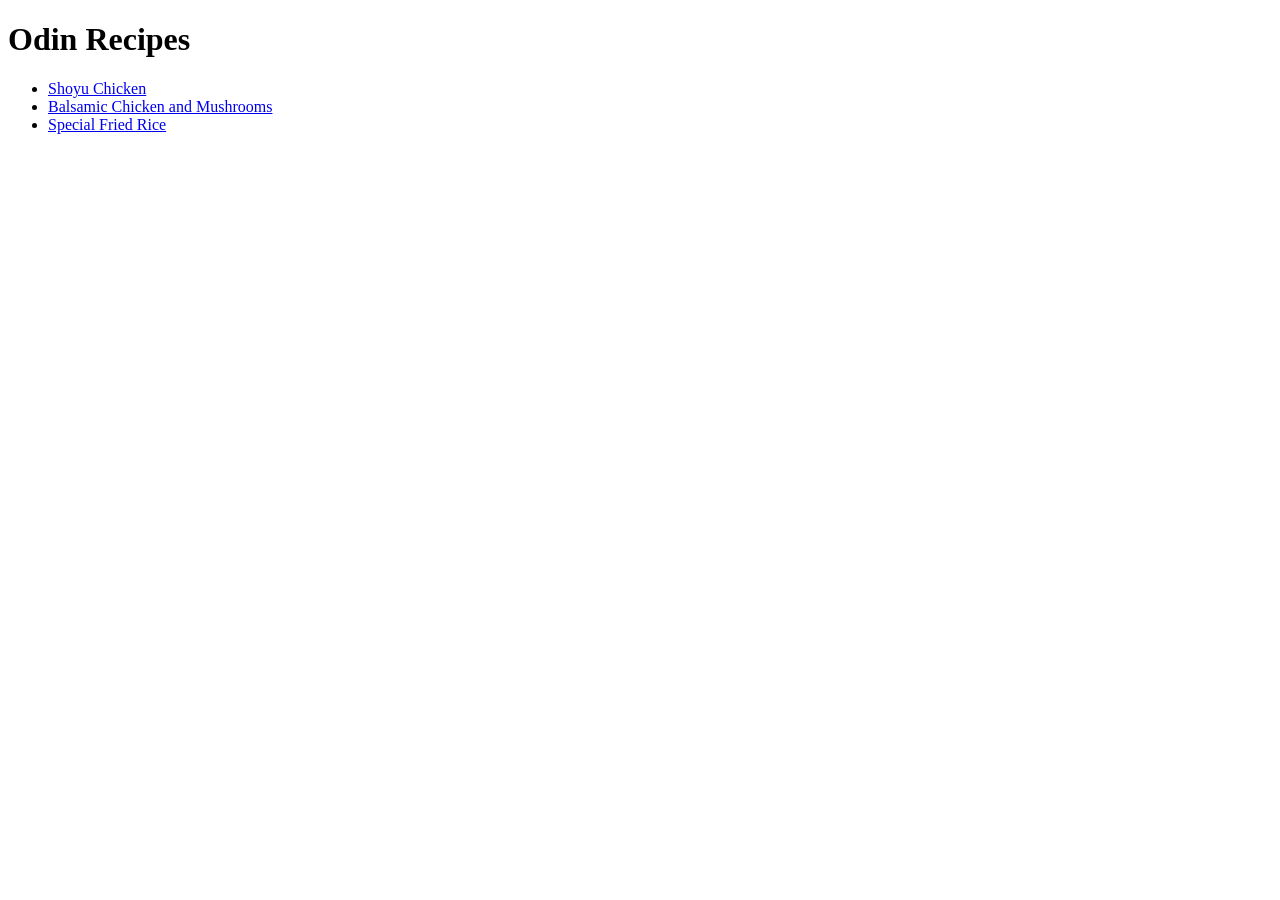
==== index.html @ a2aae835 "MADE USE OF SIMPLE HTML KNOWLEDGE This is a simple application of all that I learnt from the Odin Pr" ====
<!doctype html>
<html lang="en">
  <head>
    <meta charset="UTF-8" />
    <meta name="viewport" content="width=device-width, initial-scale=1.0" />
    <title>Odin Recipe</title>
  </head>
  <body>
    <h1>Odin Recipes</h1>
    <ul>
      <li>
        <a href="recipes\ShoyuChicken.html" target="_self">Shoyu Chicken</a>
      </li>
      <li>
        <a href="recipes\balsamicchicken.html" target="_self"
          >Balsamic Chicken and Mushrooms</a
        >
      </li>
      <li>
        <a href="recipes\specialfriedrice.html" target="_self"
          >Special Fried Rice</a
        >
      </li>
    </ul>
  </body>
</html>
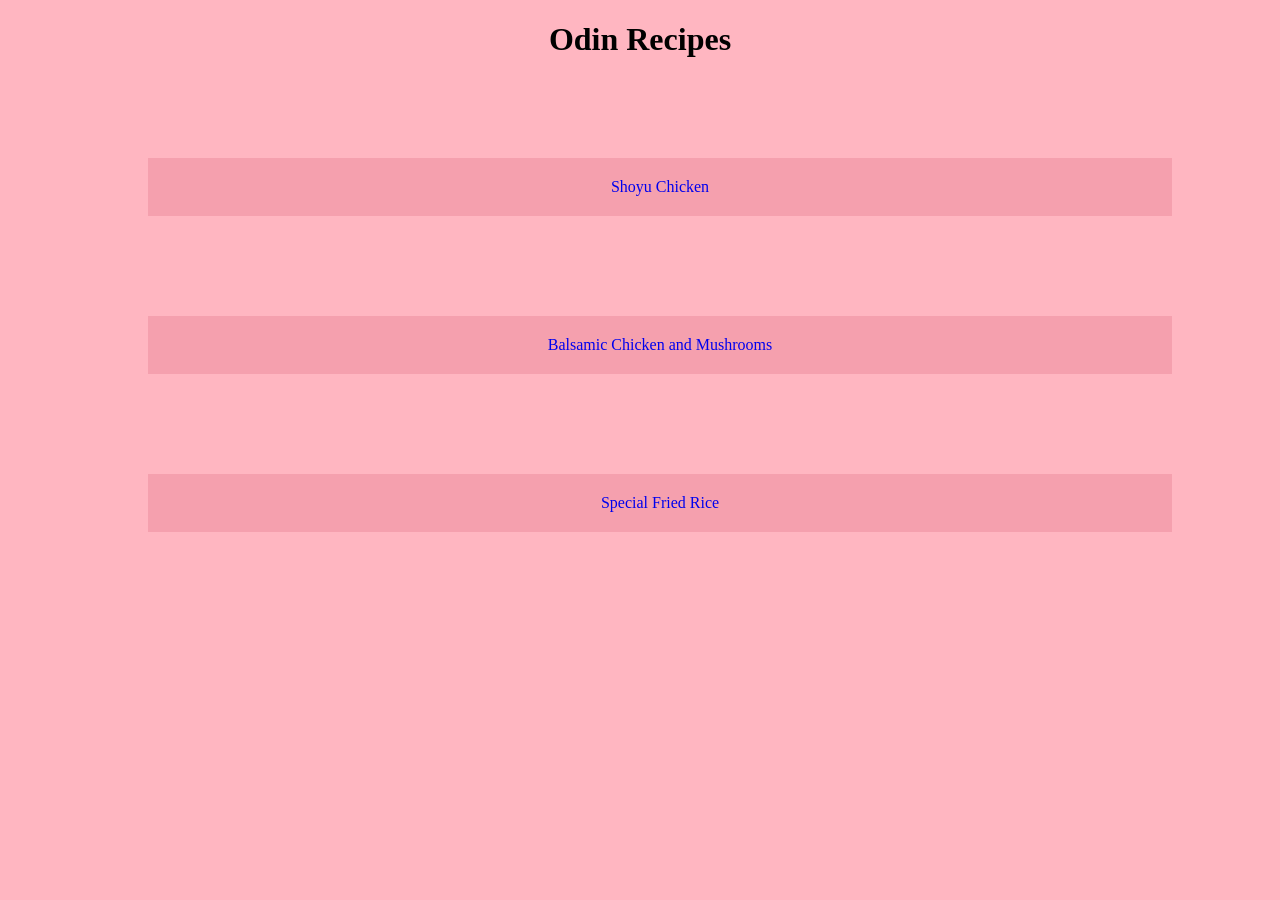
==== commit 9635842c: "ADDING css I added a bit of css from all that I learnt from TOP" ====
--- a/index.html
+++ b/index.html
@@ -4,23 +4,26 @@
     <meta charset="UTF-8" />
     <meta name="viewport" content="width=device-width, initial-scale=1.0" />
     <title>Odin Recipe</title>
+    <link rel="stylesheet" href="style.css" />
   </head>
   <body>
-    <h1>Odin Recipes</h1>
-    <ul>
-      <li>
-        <a href="recipes\ShoyuChicken.html" target="_self">Shoyu Chicken</a>
-      </li>
-      <li>
-        <a href="recipes\balsamicchicken.html" target="_self"
-          >Balsamic Chicken and Mushrooms</a
-        >
-      </li>
-      <li>
-        <a href="recipes\specialfriedrice.html" target="_self"
-          >Special Fried Rice</a
-        >
-      </li>
-    </ul>
+    <div class="index link">
+      <h1 class="">Odin Recipes</h1>
+      <ul class="list one">
+        <li>
+          <a href="recipes\ShoyuChicken.html" target="_self">Shoyu Chicken</a>
+        </li>
+        <li>
+          <a href="recipes\balsamicchicken.html" target="_self"
+            >Balsamic Chicken and Mushrooms</a
+          >
+        </li>
+        <li>
+          <a href="recipes\specialfriedrice.html" target="_self"
+            >Special Fried Rice</a
+          >
+        </li>
+      </ul>
+    </div>
   </body>
 </html>
--- a/style.css
+++ b/style.css
@@ -0,0 +1,45 @@
+html {
+  background-color: lightpink;
+  font-family: cursive;
+  display: block;
+}
+.index,
+link {
+  text-align: center;
+}
+/* li{
+    list-style: none;
+    
+} */
+h1 {
+  text-align: center;
+}
+img {
+  width: 100%;
+  height: auto;
+  border-radius: 100%;
+}
+.list,
+one {
+  list-style: none;
+}
+a {
+  text-decoration: none;
+}
+
+.list li {
+  padding: 20px;
+  margin: 100px;
+  background-color: rgb(245, 160, 174);
+}
+/* .sh a{
+     outline: 2px solid red;
+   background-color: rgb(243, 137, 154);
+     padding: 8px;
+     margin: 20px;
+} */
+.sh a {
+  /* outline: 2px solid red; */
+  margin: 100px;
+  padding: 20px;
+}
